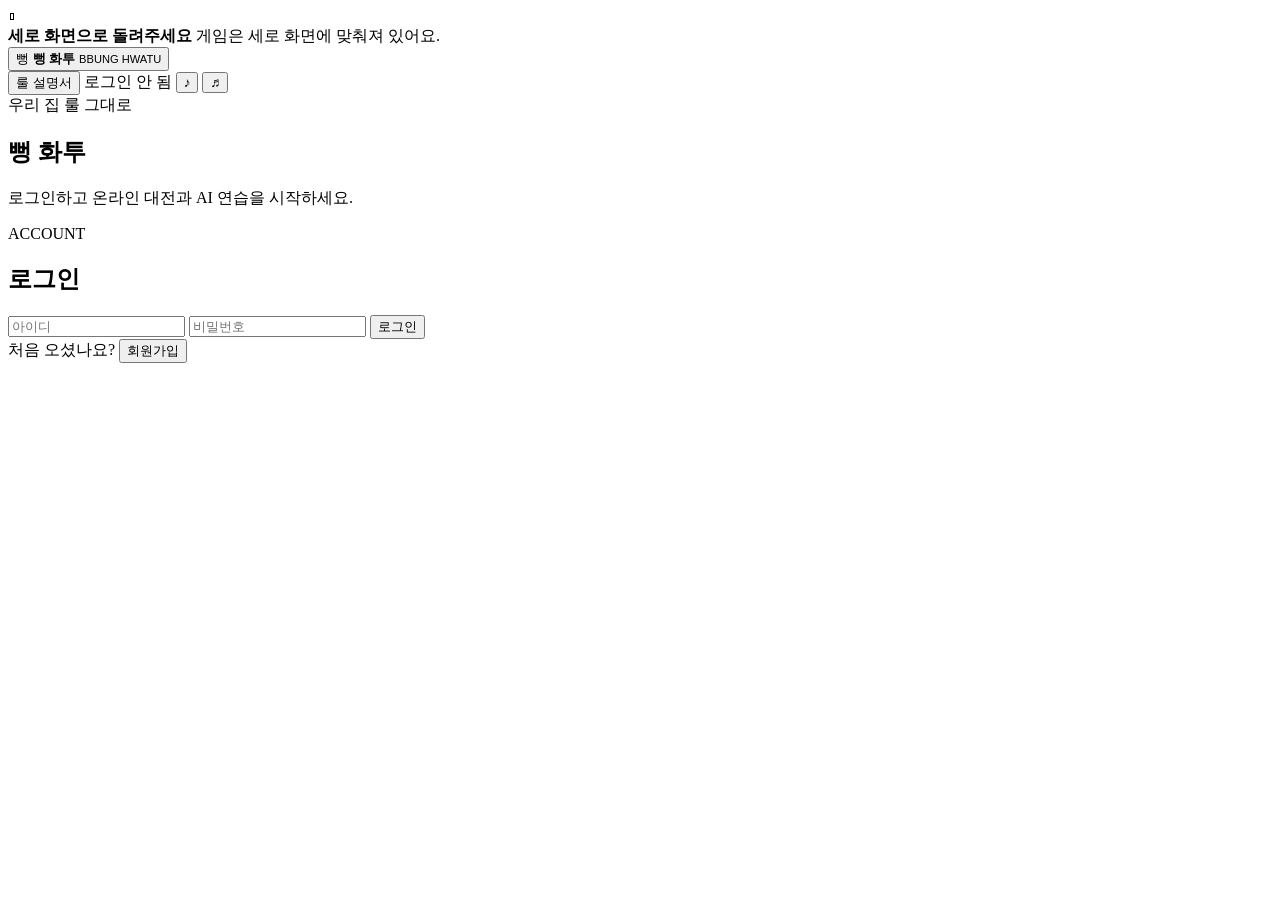
==== frontend/index.html @ aa0fb066 "Mobile first game table layout" ====
<!DOCTYPE html>
<html lang="ko">
<head>
    <meta charset="UTF-8">
    <meta name="viewport" content="width=device-width, initial-scale=1.0">
    <meta name="theme-color" content="#17110e">
    <title>뻥 화투</title>
    <link rel="stylesheet" href="/css/style.css">
</head>
<body class="lobby-mode">
    <div class="ambient-glow ambient-glow-left"></div>
    <div class="ambient-glow ambient-glow-right"></div>

    <div class="portrait-only-overlay" aria-live="polite" aria-label="세로 화면 안내">
        <div class="portrait-only-card">
            <div class="portrait-phone-icon" aria-hidden="true">▯</div>
            <strong>세로 화면으로 돌려주세요</strong>
            <span>게임은 세로 화면에 맞춰져 있어요.</span>
        </div>
    </div>

    <header class="topbar">
        <button class="brand" id="homeButton" type="button" aria-label="로비로">
            <span class="brand-mark">뻥</span>
            <span class="brand-copy">
                <strong>뻥 화투</strong>
                <small>BBUNG HWATU</small>
            </span>
        </button>

        <div class="topbar-actions">
            <button id="rulesButton" class="text-button rules-open-button" type="button">룰 설명서</button>
            <span id="authStatus" class="auth-pill">로그인 안 됨</span>
            <button id="musicToggle" class="icon-button" type="button" title="배경음악">♪</button>
            <button id="soundToggle" class="icon-button" type="button" title="효과음">♬</button>
        </div>
    </header>

    <main>
        <section id="authView" class="auth-view">
            <div class="auth-shell">
                <div class="auth-brand-block">
                    <span class="eyebrow">우리 집 룰 그대로</span>
                    <h1>뻥 화투</h1>
                    <p>로그인하고 온라인 대전과 AI 연습을 시작하세요.</p>
                </div>

                <section class="glass-card auth-login-card">
                    <div class="section-heading">
                        <div>
                            <span class="kicker">ACCOUNT</span>
                            <h2>로그인</h2>
                        </div>
                    </div>
                    <form id="loginForm" class="field-stack" autocomplete="on">
                        <input id="authUsername" name="username" type="text" placeholder="아이디" maxlength="30" autocomplete="username" required>
                        <input id="authPassword" name="password" type="password" placeholder="비밀번호" maxlength="100" autocomplete="current-password" required>
                        <button id="loginButton" class="primary-button" type="submit">로그인</button>
                    </form>
                    <div class="auth-switch-row">
                        <span>처음 오셨나요?</span>
                        <button id="showRegisterButton" class="text-button" type="button">회원가입</button>
                    </div>
                </section>

                <section id="registerPanel" class="glass-card auth-login-card" hidden>
                    <div class="section-heading">
                        <div>
                            <span class="kicker">NEW ACCOUNT</span>
                            <h2>회원가입</h2>
                        </div>
                    </div>
                    <form id="registerForm" class="field-stack" autocomplete="on">
                        <input id="registerUsername" name="register-username" type="text" placeholder="아이디 (3자 이상)" maxlength="30" autocomplete="username" required>
                        <input id="registerPassword" name="register-password" type="password" placeholder="비밀번호 (6자 이상)" maxlength="100" autocomplete="new-password" required>
                        <input id="authNickname" name="nickname" type="text" placeholder="닉네임" maxlength="20" autocomplete="nickname" required>
                        <button id="registerButton" class="primary-button" type="submit">회원가입</button>
                    </form>
                    <div class="auth-switch-row">
                        <span>이미 계정이 있나요?</span>
                        <button id="showLoginButton" class="text-button" type="button">로그인으로 돌아가기</button>
                    </div>
                </section>
            </div>
        </section>

        <section id="lobbyView" class="lobby-view" hidden>
            <div class="main-lobby-shell">
                <section class="lobby-profile-bar">
                    <div>
                        <span class="kicker">MY LOBBY</span>
                        <h1 id="lobbyWelcome">뻥 화투 로비</h1>
                    </div>
                    <div class="lobby-profile-actions">
                        <button id="rulesLobbyButton" class="ghost-button compact-button" type="button">룰 설명서</button>
                        <button id="logoutButton" class="text-button" type="button">로그아웃</button>
                    </div>
                </section>

                <div class="lobby-action-grid">
                    <section class="glass-card lobby-mode-card">
                        <div class="section-heading">
                            <div>
                                <span class="kicker">SOLO</span>
                                <h2>AI 연습</h2>
                            </div>
                        </div>
                        <label class="field-label" for="aiDifficultySelect">AI 난이도</label>
                        <select id="aiDifficultySelect">
                            <option value="BEGINNER">초보</option>
                            <option value="INTERMEDIATE">중수</option>
                            <option value="ADVANCED">고수</option>
                            <option value="TAZZA">타짜</option>
                        </select>
                        <button id="createGameButton" class="primary-button full-button">AI 대전 시작</button>
                    </section>

                    <section class="glass-card lobby-mode-card">
                        <div class="section-heading">
                            <div>
                                <span class="kicker">ONLINE</span>
                                <h2>온라인 대전</h2>
                            </div>
                            <span id="realtimeStatus" class="connection-pill">연결 안 됨</span>
                        </div>
                        <div class="field-stack">
                            <div>
                                <label class="field-label" for="onlineNickname">닉네임</label>
                                <input id="onlineNickname" type="text" value="플레이어" maxlength="20">
                            </div>
                        </div>
                        <div class="lobby-online-buttons">
                            <button id="createOnlineRoomButton" class="primary-button" type="button">방 만들기</button>
                            <button id="joinOnlineRoomButton" class="ghost-button" type="button">초대 링크 / 방 ID 참가</button>
                        </div>
                        <input id="onlineRoomId" type="text" placeholder="방 ID 또는 초대 링크" class="lobby-room-id-input">
                        <div class="dealer-row lobby-start-row">
                            <div class="room-time-rule">밤일낮짱은 한국시간 기준 자동 설정</div>
                            <button id="startOnlineRoomButton" class="accent-button" type="button">게임 시작</button>
                        </div>
                        <div class="room-meta">내 플레이어 ID <span id="onlinePlayerId">없음</span></div>
                    </section>
                </div>

                <section class="glass-card public-rooms-card">
                    <div class="section-heading public-rooms-heading">
                        <div>
                            <span class="kicker">PUBLIC ROOMS</span>
                            <h2>공개방</h2>
                        </div>
                        <button id="refreshPublicRoomsButton" class="ghost-button compact-button" type="button">↻ 새로고침</button>
                    </div>
                    <div id="publicRoomsList" class="public-rooms-list" aria-live="polite"></div>
                    <div id="publicRoomsEmpty" class="public-rooms-empty">참가 가능한 공개방이 없습니다.</div>
                </section>
            </div>
        </section>

        <section id="gameView" class="game-view" hidden>
            <div class="game-toolbar">
                <div class="toolbar-left">
                    <button id="backToLobbyButton" class="ghost-button compact-button" type="button">← 로비</button>
                    <div id="gameStatus" class="game-status-strip">아직 게임이 없습니다.</div>
                </div>
                <div class="toolbar-actions">
                    <button id="refreshButton" class="icon-text-button" type="button">↻ 상태 갱신</button>
                    <span id="declarationStatusBadge" class="declaration-status-badge" style="display:none;" aria-live="polite"></span>
                </div>
            </div>

            <section class="side-card dealer-selection-banner" id="dealerSelectionPanel" style="display:none;">
                <div class="side-card-title">밤일낮짱</div>
                <div id="dealerSelectionMode"></div>
                <div id="dealerSelectionHistory"></div>
                <button id="dealerDrawButton" class="accent-button full-button dealer-draw-priority" type="button" style="display:none;">선 정하기 카드 뽑기</button>
                <button id="confirmOnlineStartButton" class="primary-button full-button" type="button" style="display:none;">본게임 시작</button>
            </section>

            <div class="game-layout">
                <section class="table-stage">
                    <div class="table-backdrop"></div>
                    <div id="players" class="players-rail"></div>

                    <div class="table-center">
                        <div class="discard-zone">
                            <span class="zone-label">버림패</span>
                            <div id="discardPile" class="discard-pile">없음</div>
                        </div>
                        <button id="drawDeck" class="deck-visual deck-button" type="button" disabled aria-label="드로우 덱에서 카드 뽑기">
                            <span class="deck-back" aria-hidden="true"></span>
                            <span>카드 뽑기</span>
                        </button>
                    </div>

                    <div class="reaction-dock">
                        <section class="reaction-card compact-action-card" id="stopPanel" style="display:none;">
                            <button id="stopCallButton" class="danger-button compact-game-action" type="button">STOP</button>
                            <div id="stopButtons" class="reaction-options compact-stop-options" style="display:none;"></div>
                        </section>

                        <section class="reaction-card bbung-card" id="bbungPanel" style="display:none;">
                            <span class="reaction-tag">BBUNG</span>
                            <div id="bbungMessage" class="reaction-title"></div>
                            <small>추가로 버릴 카드 선택</small>
                            <div id="bbungExtraCards" class="mini-card-row"></div>
                            <div class="button-row">
                                <button id="bbungConfirmButton" class="danger-button" disabled>뻥!</button>
                                <button id="bbungPassButton" class="ghost-button">넘기기</button>
                            </div>
                        </section>
                    </div>

                    <div class="hand-zone">
                        <div class="hand-header">
                            <div>
                                <span class="zone-label">MY HAND</span>
                                <h2>내 손패</h2>
                            </div>
                            <span class="hand-tip">버릴 수 있을 때 패를 눌러 선택</span>
                        </div>
                        <div id="myHand" class="my-hand">게임을 먼저 만들어 주세요.</div>
                    </div>
                </section>

                <aside class="game-sidebar">
                    <section class="side-card" id="roundResultPanel" style="display:none;">
                        <div class="side-card-title">이번 판 결과</div>
                        <div id="roundResult"></div>
                    </section>

                    <section class="side-card" id="tieBreakPanel" style="display:none;">
                        <div class="side-card-title">최종 동점 3장 승부</div>
                        <div id="tieBreakInfo"></div>
                        <button id="tieBreakDrawButton" class="primary-button full-button" type="button" disabled>승부 카드 뽑기</button>
                    </section>

                    <section class="side-card" id="nextRoundPanel" style="display:none;">
                        <button id="nextRoundButton" class="primary-button full-button" type="button">다음 라운드 시작</button>
                    </section>

                    <div class="quick-rule-actions" id="quickRuleActions">
                        

                        <section class="reaction-card compact-action-card" id="surpriseStopPanel" style="display:none;">
                            <button id="surpriseStopButton" class="danger-button compact-game-action" type="button">기습 STOP</button>
                        </section>

                        <section class="reaction-card compact-action-card" id="bombBagajiPanel" style="display:none;">
                            <div id="bombBagajiStatus" class="action-status-sr" aria-live="polite"></div>
                            <button id="bombBagajiCallButton" class="accent-button compact-game-action" type="button">폭탄 바가지</button>
                        </section>

                        <section class="reaction-card compact-action-card" id="generalBagajiPanel" style="display:none;">
                            <div id="generalBagajiStatus" class="action-status-sr" aria-live="polite"></div>
                            <button id="generalBagajiCallButton" class="accent-button compact-game-action" type="button">바가지</button>
                        </section>
                    </div>
                </aside>
            </div>
        </section>
    </main>

    <div id="roomCreateModal" class="modal-backdrop" hidden>
        <section class="modal-card" role="dialog" aria-modal="true" aria-labelledby="roomCreateTitle">
            <button class="modal-close" data-close-modal="roomCreateModal" type="button" aria-label="닫기">×</button>
            <span class="kicker">ONLINE ROOM</span>
            <h2 id="roomCreateTitle">온라인 방 만들기</h2>
            <div class="modal-field-grid">
                <div>
                    <label class="field-label" for="onlineMaxPlayers">인원 수</label>
                    <select id="onlineMaxPlayers">
                        <option value="3">3명</option>
                        <option value="4">4명</option>
                        <option value="5">5명</option>
                        <option value="6">6명</option>
                    </select>
                </div>
                <div>
                    <span class="field-label">방 설정</span>
                    <div class="segmented-control">
                        <label><input type="radio" name="roomPrivacy" value="PUBLIC" checked><span>공개방</span></label>
                        <label><input type="radio" name="roomPrivacy" value="PRIVATE"><span>비밀방</span></label>
                    </div>
                </div>
            </div>
            <div id="roomPasswordCreateWrap" class="modal-password-field" hidden>
                <label class="field-label" for="roomPasswordCreate">비밀방 비밀번호</label>
                <input id="roomPasswordCreate" type="password" minlength="4" maxlength="30" placeholder="4자 이상">
            </div>
            <button id="confirmCreateOnlineRoomButton" class="primary-button full-button" type="button">방 생성</button>
        </section>
    </div>

    <div id="roomShareModal" class="modal-backdrop" hidden>
        <section class="modal-card" role="dialog" aria-modal="true" aria-labelledby="roomShareTitle">
            <button class="modal-close" data-close-modal="roomShareModal" type="button" aria-label="닫기">×</button>
            <span class="kicker">INVITE</span>
            <h2 id="roomShareTitle">방이 만들어졌어요</h2>
            <p class="modal-description">아래 링크를 가족에게 보내면 방 번호가 자동으로 입력됩니다. 비밀방 비밀번호는 링크에 포함되지 않습니다.</p>
            <div class="invite-link-row">
                <input id="inviteLinkInput" type="text" readonly>
                <button id="copyInviteLinkButton" class="accent-button" type="button">링크 복사</button>
            </div>
            <div id="createdRoomSummary" class="room-summary"></div>
            <button class="ghost-button full-button" data-close-modal="roomShareModal" type="button">닫기</button>
        </section>
    </div>

    <div id="roomJoinModal" class="modal-backdrop" hidden>
        <section class="modal-card" role="dialog" aria-modal="true" aria-labelledby="roomJoinTitle">
            <button class="modal-close" data-close-modal="roomJoinModal" type="button" aria-label="닫기">×</button>
            <span class="kicker">JOIN ROOM</span>
            <h2 id="roomJoinTitle">온라인 방 참가</h2>
            <div class="field-stack">
                <div>
                    <label class="field-label" for="joinRoomId">방 ID</label>
                    <input id="joinRoomId" type="text" placeholder="ROOM-001">
                </div>
                <div>
                    <label class="field-label" for="roomPasswordJoin">비밀번호 <span class="field-hint">비밀방만 입력</span></label>
                    <input id="roomPasswordJoin" type="password" maxlength="30" placeholder="공개방이면 비워두세요">
                </div>
            </div>
            <button id="confirmJoinOnlineRoomButton" class="primary-button full-button" type="button">방 참가</button>
        </section>
    </div>

    <div id="rulesModal" class="modal-backdrop" hidden>
        <section class="modal-card rules-manual-modal" role="dialog" aria-modal="true" aria-labelledby="rulesTitle">
            <button class="modal-close" data-close-modal="rulesModal" type="button" aria-label="닫기">×</button>
            <span class="kicker">RULE BOOK</span>
            <h2 id="rulesTitle">뻥 화투 룰 설명서</h2>
            <div class="rules-manual-content">
                <h3>기본 진행</h3>
                <p>3~6인, 총 20라운드. 누적 점수가 가장 낮은 사람이 최종 승자입니다. 첫 선은 밤일낮짱으로 정하고, 이후에는 이전 라운드 승자가 선이 됩니다.</p>
                <h3>턴</h3>
                <p>선은 6장을 받은 뒤 뽑지 않고 1장을 버립니다. 이후 플레이어는 덱을 눌러 1장을 뽑고 1장을 버립니다.</p>
                <h3>STOP</h3>
                <p>6장 상태에서 직접 선언합니다. 연속 6개월, 합 60 이상, 또이또이, -100/-200 등의 조건이 있으며 잘못 선언하면 서버가 거절합니다.</p>
                <h3>뻥</h3>
                <p>상대가 버린 월과 같은 월 카드 2장을 가지고 있을 때, 그 2장과 추가 버림 1장을 내며 뻥할 수 있습니다. 반응 시간은 짧게 열립니다.</p>
                <h3>폭탄</h3>
                <p>같은 월 3장은 점수 계산에서 0점 처리합니다. 같은 월 4장은 3장만 0점이고 1장은 점수에 포함됩니다.</p>
                <h3>바가지</h3>
                <p>일반 바가지는 뻥 이력이 있고 손패가 같은 월 2장일 때 선언할 수 있습니다. 폭탄 바가지는 5장 손패가 3장+2장 구조일 때 선언합니다. 대상 월을 다른 사람이 버리면 발동합니다.</p>
                <h3>기습 STOP</h3>
                <p>내 턴 시작 시 손패가 2장이고 월 합이 5 이하이며, 필요한 뻥 인원 조건을 만족할 때 직접 선언할 수 있습니다.</p>
                <h3>덱 소진</h3>
                <p>3~4인은 첫 덱이 끝나면 바로 정산합니다. 5~6인은 버림패를 섞어 2단계로 한 번 더 진행한 뒤 정산합니다.</p>
            </div>
            <button class="primary-button full-button" data-close-modal="rulesModal" type="button">확인</button>
        </section>
    </div>

    <div id="message" class="toast" role="status" aria-live="polite"></div>

    <audio id="lobbyBgm" src="/assets/bgm/lobby.mp3" loop preload="none"></audio>
    <audio id="gameBgm" src="/assets/bgm/game.mp3" loop preload="none"></audio>

    <script src="/js/app.js"></script>
</body>
</html>
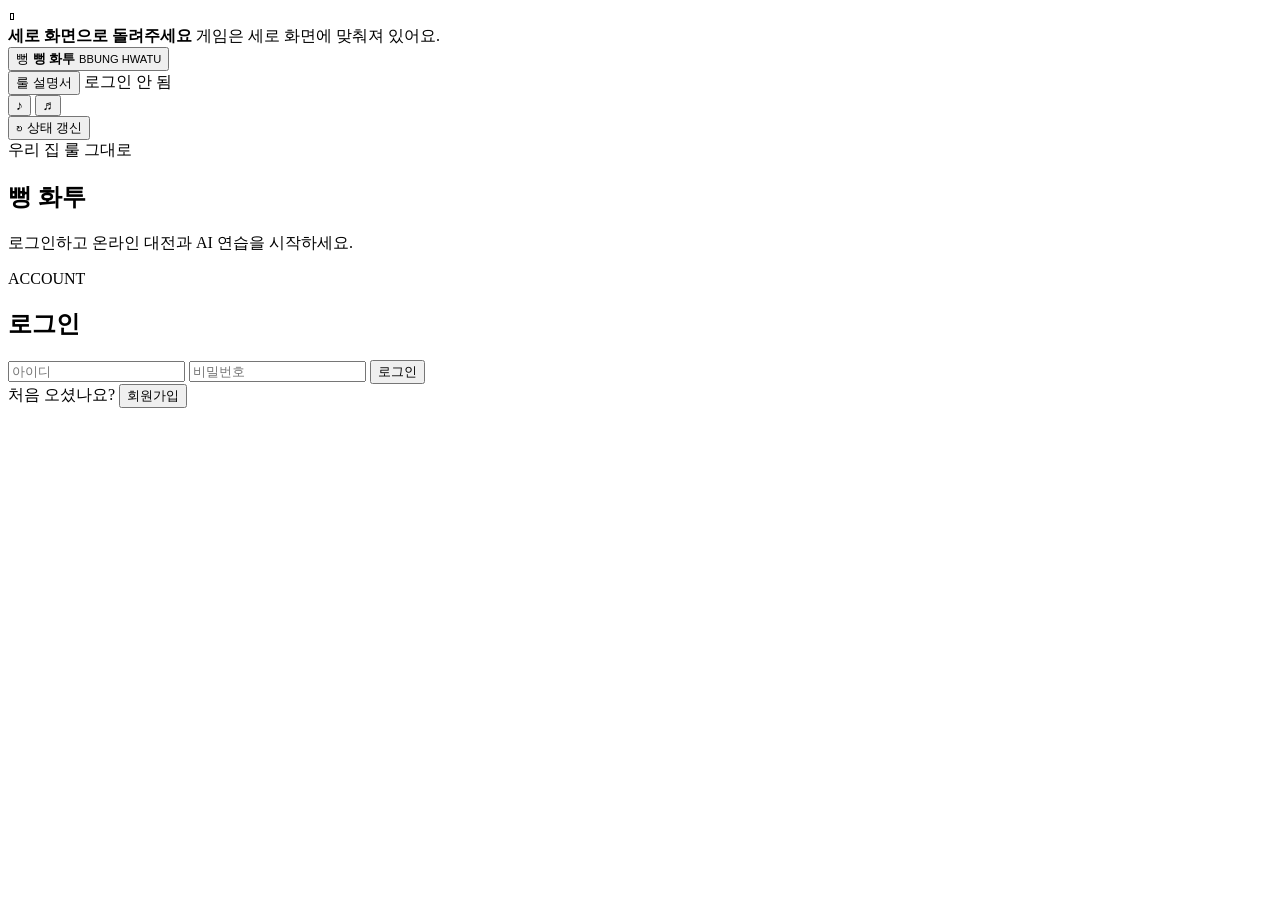
==== commit e503b54e: "Mobile first game table layout" ====
--- a/frontend/index.html
+++ b/frontend/index.html
@@ -31,8 +31,13 @@
         <div class="topbar-actions">
             <button id="rulesButton" class="text-button rules-open-button" type="button">룰 설명서</button>
             <span id="authStatus" class="auth-pill">로그인 안 됨</span>
-            <button id="musicToggle" class="icon-button" type="button" title="배경음악">♪</button>
-            <button id="soundToggle" class="icon-button" type="button" title="효과음">♬</button>
+            <div class="sound-control-stack">
+                <div class="sound-control-row">
+                    <button id="musicToggle" class="icon-button" type="button" title="배경음악">♪</button>
+                    <button id="soundToggle" class="icon-button" type="button" title="효과음">♬</button>
+                </div>
+                <button id="refreshButton" class="icon-text-button game-only-refresh" type="button">↻ 상태 갱신</button>
+            </div>
         </div>
     </header>
 
@@ -162,10 +167,7 @@
                     <button id="backToLobbyButton" class="ghost-button compact-button" type="button">← 로비</button>
                     <div id="gameStatus" class="game-status-strip">아직 게임이 없습니다.</div>
                 </div>
-                <div class="toolbar-actions">
-                    <button id="refreshButton" class="icon-text-button" type="button">↻ 상태 갱신</button>
-                    <span id="declarationStatusBadge" class="declaration-status-badge" style="display:none;" aria-live="polite"></span>
-                </div>
+
             </div>
 
             <section class="side-card dealer-selection-banner" id="dealerSelectionPanel" style="display:none;">
@@ -216,7 +218,10 @@
                                 <span class="zone-label">MY HAND</span>
                                 <h2>내 손패</h2>
                             </div>
-                            <span class="hand-tip">버릴 수 있을 때 패를 눌러 선택</span>
+                            <div class="my-hand-status-area">
+                                <span id="declarationStatusBadge" class="player-declaration-badge" style="display:none;" aria-live="polite"></span>
+                                <span class="hand-tip">버릴 수 있을 때 패를 눌러 선택</span>
+                            </div>
                         </div>
                         <div id="myHand" class="my-hand">게임을 먼저 만들어 주세요.</div>
                     </div>
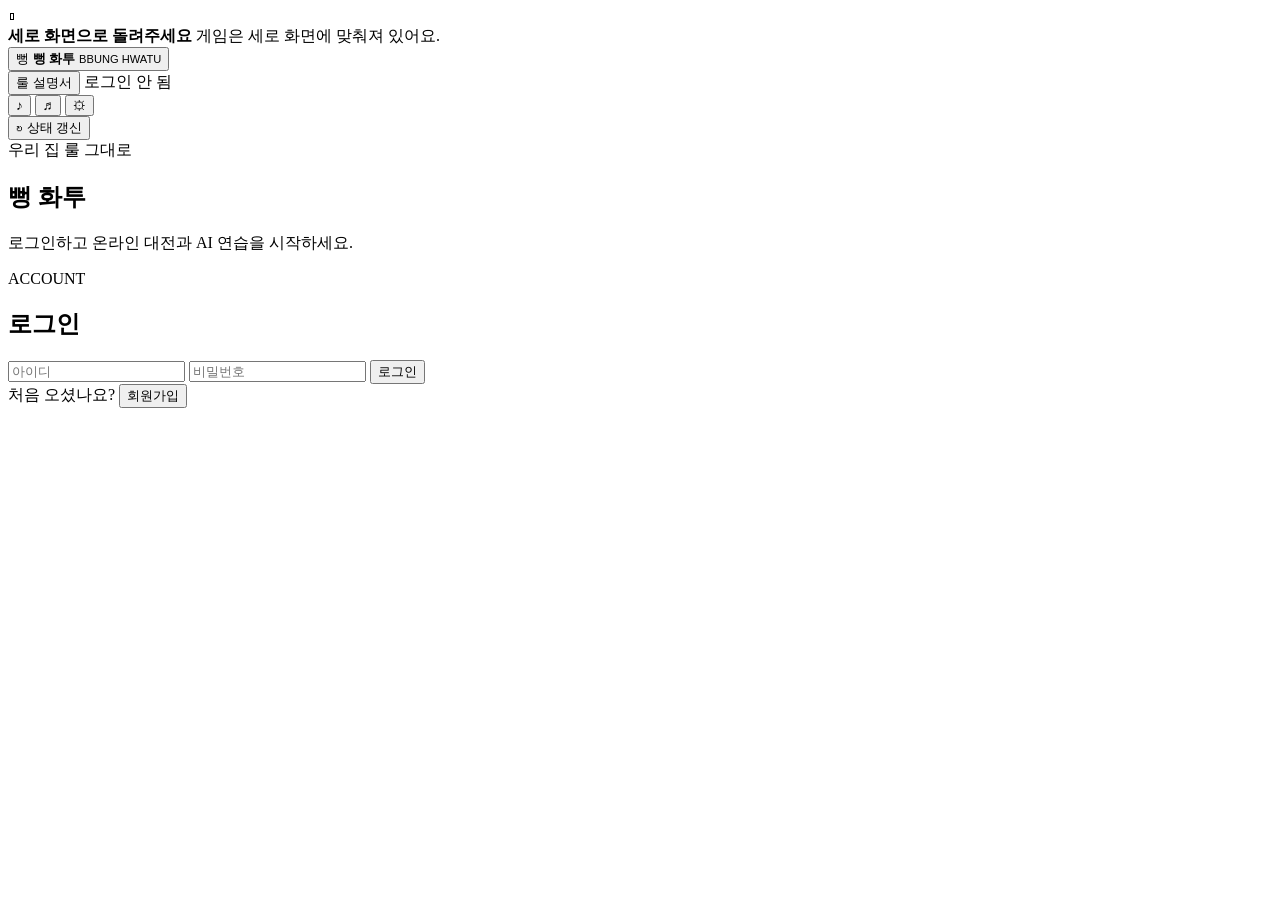
==== commit 282200d0: "Mobile first game table layout" ====
--- a/frontend/index.html
+++ b/frontend/index.html
@@ -35,6 +35,7 @@
                 <div class="sound-control-row">
                     <button id="musicToggle" class="icon-button" type="button" title="배경음악">♪</button>
                     <button id="soundToggle" class="icon-button" type="button" title="효과음">♬</button>
+                    <button id="settingsButton" class="icon-button" type="button" title="옵션" aria-label="옵션">⚙</button>
                 </div>
                 <button id="refreshButton" class="icon-text-button game-only-refresh" type="button">↻ 상태 갱신</button>
             </div>
@@ -117,6 +118,23 @@
                             <option value="ADVANCED">고수</option>
                             <option value="TAZZA">타짜</option>
                         </select>
+                        <div id="beginnerTutorialOption" class="tutorial-option-box">
+                            <div class="tutorial-inline-row">
+                                <label class="tutorial-toggle-row">
+                                    <input id="beginnerTutorialToggle" type="checkbox" checked>
+                                    <span>
+                                        <b>게임 안내</b>
+                                        <small>초보 난이도에서 튜토리얼처럼 진행을 알려줍니다.</small>
+                                    </span>
+                                </label>
+                                <label class="tutorial-level-row tutorial-level-inline" for="beginnerTutorialLevel">
+                                    <select id="beginnerTutorialLevel" aria-label="게임 안내 수준">
+                                        <option value="BASIC">일반</option>
+                                        <option value="ADVANCED" selected>심화</option>
+                                    </select>
+                                </label>
+                            </div>
+                        </div>
                         <button id="createGameButton" class="primary-button full-button">AI 대전 시작</button>
                     </section>
 
@@ -195,11 +213,6 @@
                     </div>
 
                     <div class="reaction-dock">
-                        <section class="reaction-card compact-action-card" id="stopPanel" style="display:none;">
-                            <button id="stopCallButton" class="danger-button compact-game-action" type="button">STOP</button>
-                            <div id="stopButtons" class="reaction-options compact-stop-options" style="display:none;"></div>
-                        </section>
-
                         <section class="reaction-card bbung-card" id="bbungPanel" style="display:none;">
                             <span class="reaction-tag">BBUNG</span>
                             <div id="bbungMessage" class="reaction-title"></div>
@@ -212,6 +225,15 @@
                         </section>
                     </div>
 
+                    <aside id="tutorialGuide" class="tutorial-guide" hidden aria-live="polite">
+                        <div class="tutorial-guide-copy">
+                            <span class="tutorial-guide-kicker">초보 안내</span>
+                            <strong id="tutorialGuideTitle">게임 안내</strong>
+                            <p id="tutorialGuideText"></p>
+                        </div>
+                        <button id="tutorialGuideOffButton" class="tutorial-guide-off" type="button">안내 끄기</button>
+                    </aside>
+
                     <div class="hand-zone">
                         <div class="hand-header">
                             <div>
@@ -219,6 +241,10 @@
                                 <h2>내 손패</h2>
                             </div>
                             <div class="my-hand-status-area">
+                                <section class="hand-stop-control compact-action-card" id="stopPanel" style="display:none;">
+                                    <button id="stopCallButton" class="danger-button compact-game-action hand-stop-button" type="button">STOP</button>
+                                    <div id="stopButtons" class="reaction-options compact-stop-options hand-stop-options" style="display:none;"></div>
+                                </section>
                                 <span id="declarationStatusBadge" class="player-declaration-badge" style="display:none;" aria-live="polite"></span>
                                 <span class="hand-tip">버릴 수 있을 때 패를 눌러 선택</span>
                             </div>
@@ -357,6 +383,59 @@
         </section>
     </div>
 
+    <div id="settingsModal" class="modal-backdrop" hidden>
+        <section class="modal-card settings-modal-card" role="dialog" aria-modal="true" aria-labelledby="settingsTitle">
+            <button class="modal-close" data-close-modal="settingsModal" type="button" aria-label="닫기">×</button>
+            <span class="kicker">OPTIONS</span>
+            <h2 id="settingsTitle">게임 옵션</h2>
+
+            <div class="settings-list">
+                <label class="volume-setting" for="bgmVolume">
+                    <span>
+                        <b>배경음</b>
+                        <small>BGM은 기본 OFF입니다.</small>
+                    </span>
+                    <div class="volume-control">
+                        <input id="bgmVolume" type="range" min="0" max="100" step="1" value="22">
+                        <output id="bgmVolumeValue" for="bgmVolume">22%</output>
+                    </div>
+                </label>
+
+                <label class="volume-setting" for="sfxVolume">
+                    <span>
+                        <b>효과음</b>
+                        <small>카드 뽑기, 버리기, 뻥 등의 효과음입니다.</small>
+                    </span>
+                    <div class="volume-control">
+                        <input id="sfxVolume" type="range" min="0" max="100" step="1" value="80">
+                        <output id="sfxVolumeValue" for="sfxVolume">80%</output>
+                    </div>
+                </label>
+
+                <label class="volume-setting" for="voiceVolume">
+                    <span>
+                        <b>캐릭터 음성</b>
+                        <small>현재 음성 및 향후 캐릭터 전용 음성에 적용됩니다.</small>
+                    </span>
+                    <div class="volume-control">
+                        <input id="voiceVolume" type="range" min="0" max="100" step="1" value="80">
+                        <output id="voiceVolumeValue" for="voiceVolume">80%</output>
+                    </div>
+                </label>
+
+                <label class="setting-switch-row" for="vibrationToggle">
+                    <span>
+                        <b>진동</b>
+                        <small>지원되는 기기에서 뻥 같은 강조 상황에 사용합니다.</small>
+                    </span>
+                    <input id="vibrationToggle" type="checkbox" checked>
+                </label>
+            </div>
+
+            <button id="saveSettingsButton" class="primary-button full-button" type="button">설정 저장</button>
+        </section>
+    </div>
+
     <div id="message" class="toast" role="status" aria-live="polite"></div>
 
     <audio id="lobbyBgm" src="/assets/bgm/lobby.mp3" loop preload="none"></audio>
